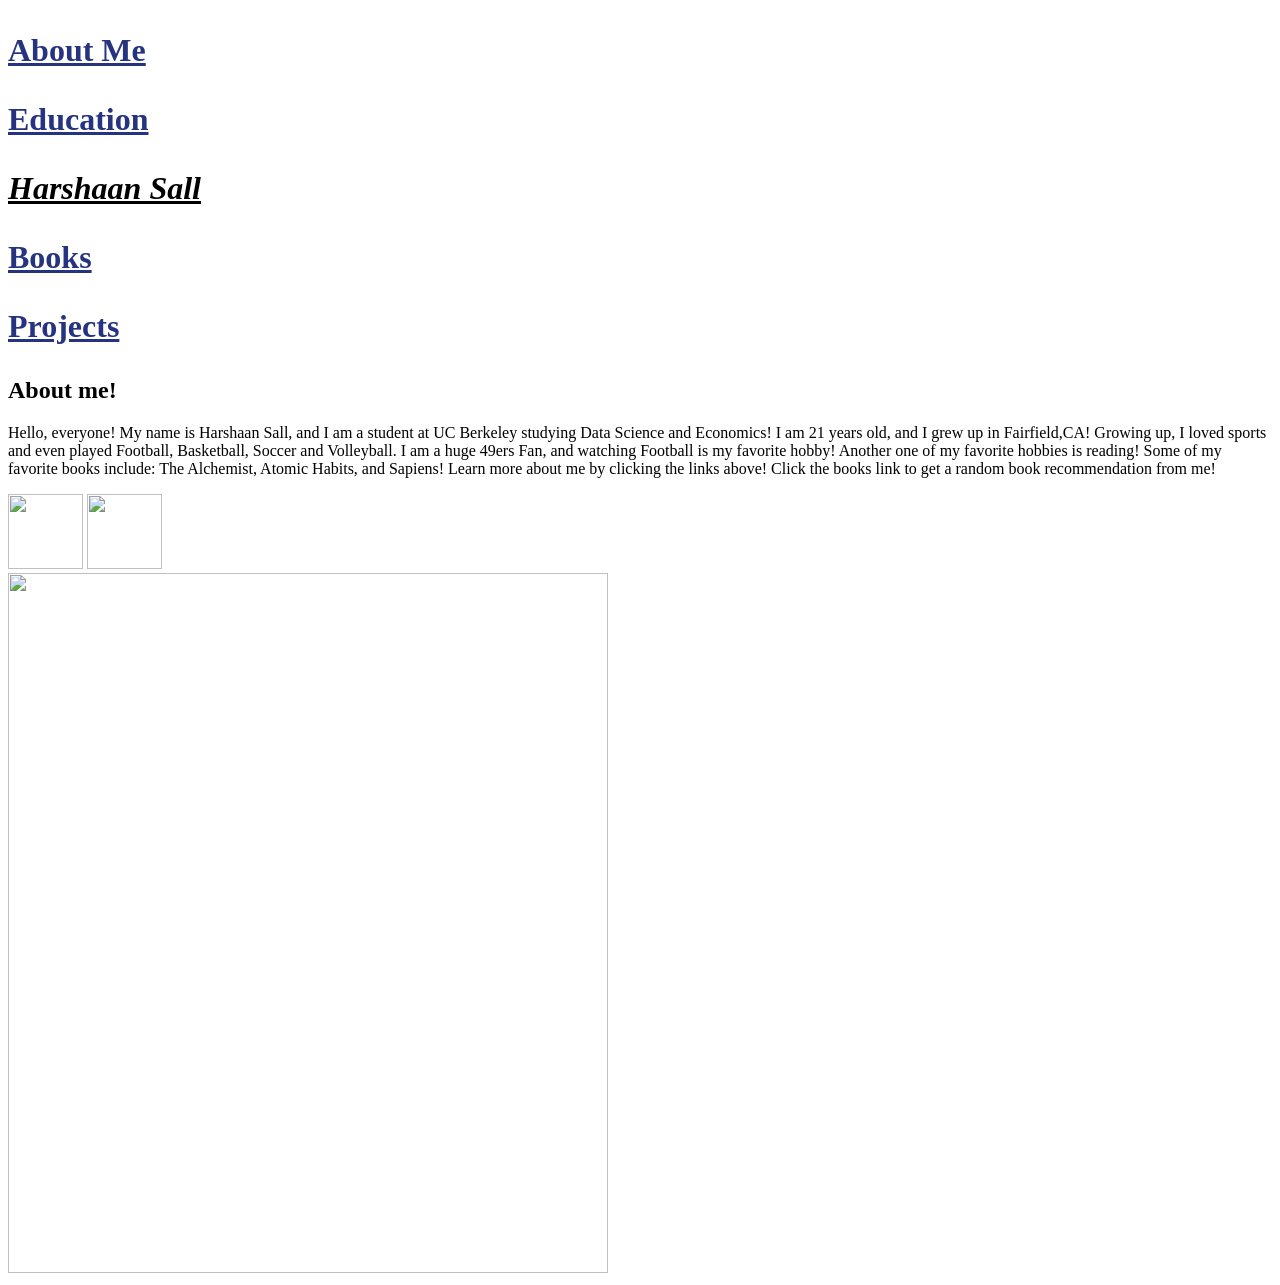
==== index.html @ 1d8c575d "New Wesbite!" ====
<!doctype html>
<html>

    <head>
        <title>
            Harshaan's Personal Website!
        </title>
        <link rel="stylesheet" type="text/css" href="assets/css/style.css" />
    </head>
    <body>
        <h1>
            <p id="home" >
             <a
             href="file:///Users/harshaansall/Desktop/WDD/FinalProject/personalwebsite/index.html" style="color: rgb(37, 51, 129);"> About Me
             </a>
            </p>
            <p id="edu" >
                <a
                href="file:///Users/harshaansall/Desktop/WDD/FinalProject/personalwebsite/edu.html" style="color: rgb(37, 51, 129);"> Education
                </a>
               </p>
            <strong id="title">
                <u>
                 <em>Harshaan Sall</em>
                </u>
             </strong>
             <p id="menu">
                 <a
                     href="file:///Users/harshaansall/Desktop/WDD/FinalProject/personalwebsite/book.html" style="color: rgb(37, 51, 129);"> Books
                 </a>
             </p> 
             <p id="projects">
                <a
                    href="file:///Users/harshaansall/Desktop/WDD/FinalProject/personalwebsite/index.html" style="color: rgb(37, 51, 129);"> Projects
                </a>
            </p> 
         </h1>
    </body>
    <div id="about">
        <div id="aboutp1">
        <body>
            <h2>
                About me!
            </h2>
            <p>
                Hello, everyone! My name is Harshaan Sall, and I am a student at UC Berkeley studying
                Data Science and Economics! I am 21 years old, and I grew up in Fairfield,CA! Growing up,
                I loved sports and even played Football, Basketball, Soccer and Volleyball. I am a huge 
                49ers Fan, and watching Football is my favorite hobby! Another one of my favorite hobbies
                is reading! Some of my favorite books include: The Alchemist, Atomic Habits, and Sapiens!
                Learn more about me by clicking the links above! Click the books link to get a random book
                recommendation from me!
            </p>
            <div id="animations">
            <img id="basketball" src="assets/img/basketball.png" width="75" height="75">
            <img id="football" src="assets/img/football.png" width="75" height="75">
            </div>
        </body>
        </div>
        <img src="assets/img/harshaanpic2.jpg" width="600" height="700">
    </div>
    
</html>
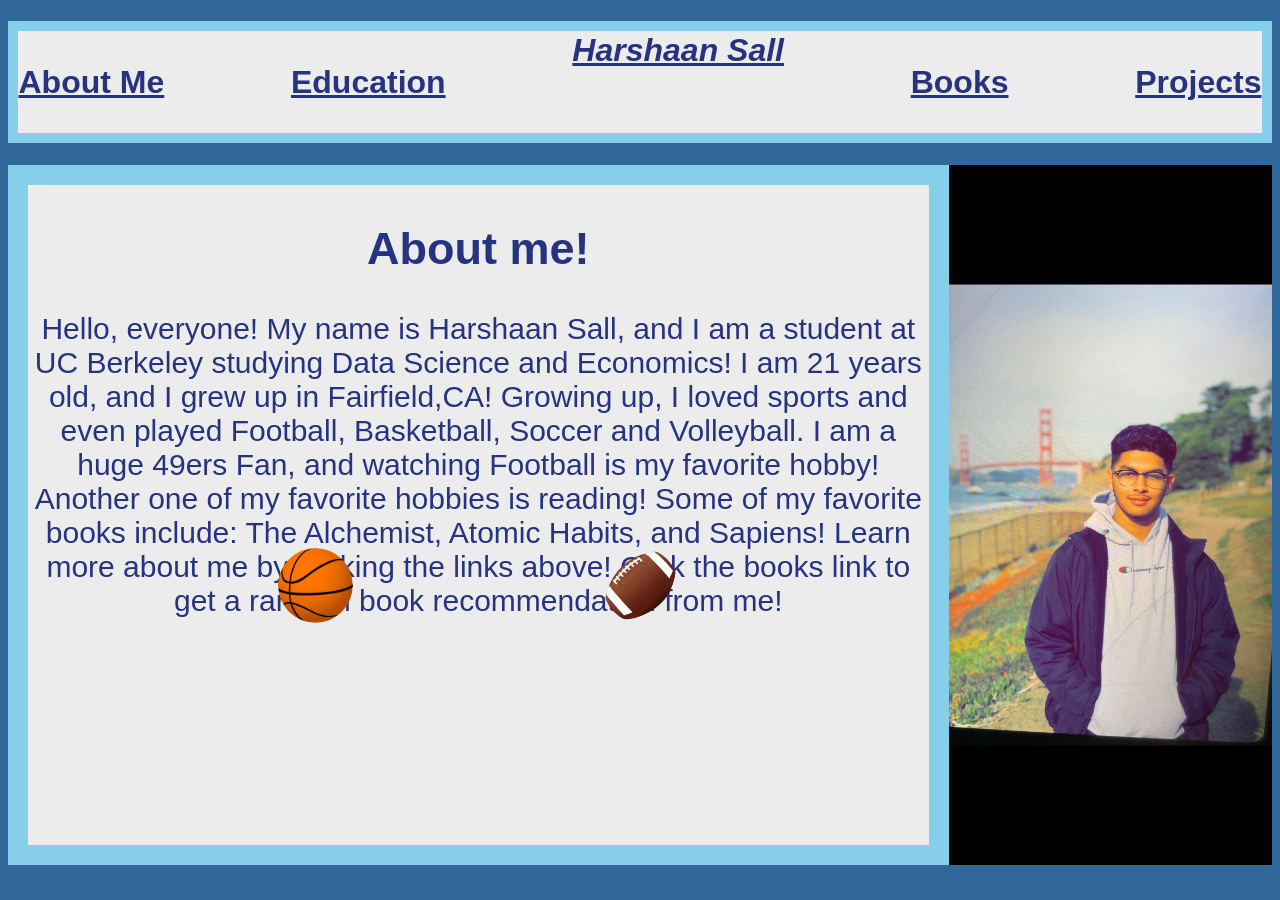
==== commit d88afda6: "updated indexes" ====
--- a/index.html
+++ b/index.html
@@ -11,12 +11,12 @@
         <h1>
             <p id="home" >
              <a
-             href="file:///Users/harshaansall/Desktop/WDD/FinalProject/personalwebsite/index.html" style="color: rgb(37, 51, 129);"> About Me
+             href="file:///Users/harshaansall/Documents/GitHub/harshaansall.github.io/index.html" style="color: rgb(37, 51, 129);"> About Me
              </a>
             </p>
             <p id="edu" >
                 <a
-                href="file:///Users/harshaansall/Desktop/WDD/FinalProject/personalwebsite/edu.html" style="color: rgb(37, 51, 129);"> Education
+                href="file:///Users/harshaansall/Documents/GitHub/harshaansall.github.io/edu.html" style="color: rgb(37, 51, 129);"> Education
                 </a>
                </p>
             <strong id="title">
@@ -26,12 +26,12 @@
              </strong>
              <p id="menu">
                  <a
-                     href="file:///Users/harshaansall/Desktop/WDD/FinalProject/personalwebsite/book.html" style="color: rgb(37, 51, 129);"> Books
+                     href="file:///Users/harshaansall/Documents/GitHub/harshaansall.github.io/book.html" style="color: rgb(37, 51, 129);"> Books
                  </a>
              </p> 
              <p id="projects">
                 <a
-                    href="file:///Users/harshaansall/Desktop/WDD/FinalProject/personalwebsite/index.html" style="color: rgb(37, 51, 129);"> Projects
+                    href="file:///Users/harshaansall/Documents/GitHub/harshaansall.github.io/index.html" style="color: rgb(37, 51, 129);"> Projects
                 </a>
             </p> 
          </h1>
--- a/assets/css/style.css
+++ b/assets/css/style.css
@@ -0,0 +1,85 @@
+body, html {
+    background-color: rgb(49, 104, 156);
+    font-family: nobel, sans-serif;
+	font-style: normal;
+}
+
+#title{
+    font-family: sans-serif;
+    font-style: normal;
+    color:rgb(37, 51, 129);
+}
+
+h1 {
+    display: flex;
+    justify-content: space-between;
+    color: rgb(37, 51, 129);
+    text-align: center;
+    background-color: #ececec;
+    border: 10px solid skyblue;
+    padding: .5px;
+}
+
+#aboutp1 {
+    font-family: sans-serif;
+    font-style: normal;
+    font-size: 30px;
+    color:rgb(37, 51, 129);
+    background-color: #ececec;
+    border: 20px solid skyblue;
+    padding: .5px;
+    text-align: center;
+}
+
+#about {
+    display: flex;
+    flex-direction: row;
+    justify-content: space-evenly;
+}
+#animations{
+    display: flex;
+    justify-content: space-evenly;
+}
+
+@keyframes bounce {
+    from {
+      transform: translateY(-10px);
+    }
+    to {
+      transform: translateY(20px);
+    }
+  }
+
+  #basketball {
+    display: block;
+    width: 75px;
+    border-radius: 50%;
+    z-index: 1;
+    transform: translateY(-100px);
+    /* TODO: Use animation property with 0.5s duration,
+       ease-in timing function, no delay, repeats 
+       infinitely, and alternates. */
+    animation: bounce 0.5s ease-in 0s infinite alternate;
+  
+  }
+
+  @keyframes throw {
+    from {
+      transform: translateX(-50px);
+    }
+    to {
+      transform: translateX(20px);
+    }
+  }
+
+  #football {
+    display: block;
+    width: 75px;
+    border-radius: 50%;
+    z-index: 1;
+    transform: translateY(-100px);
+    /* TODO: Use animation property with 0.5s duration,
+       ease-in timing function, no delay, repeats 
+       infinitely, and alternates. */
+    animation: throw 0.5s ease-in 0s infinite alternate;
+  }
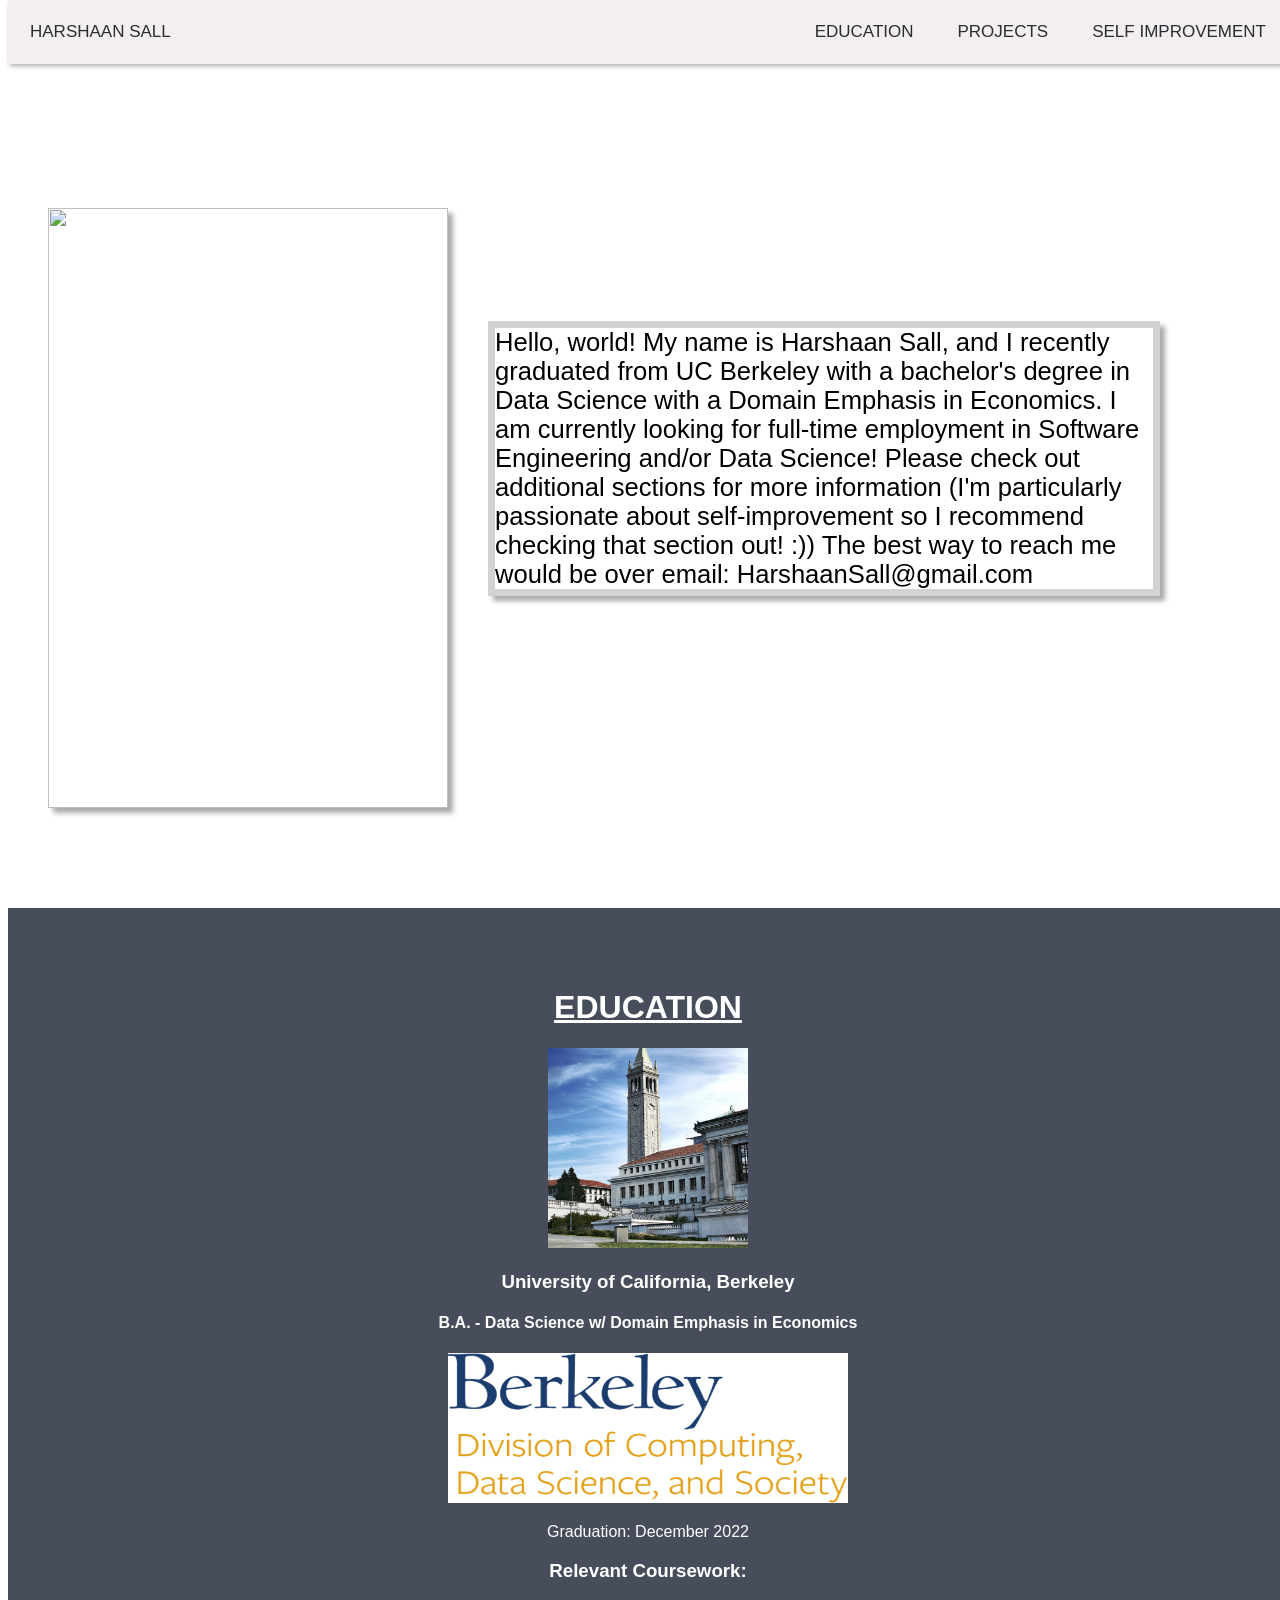
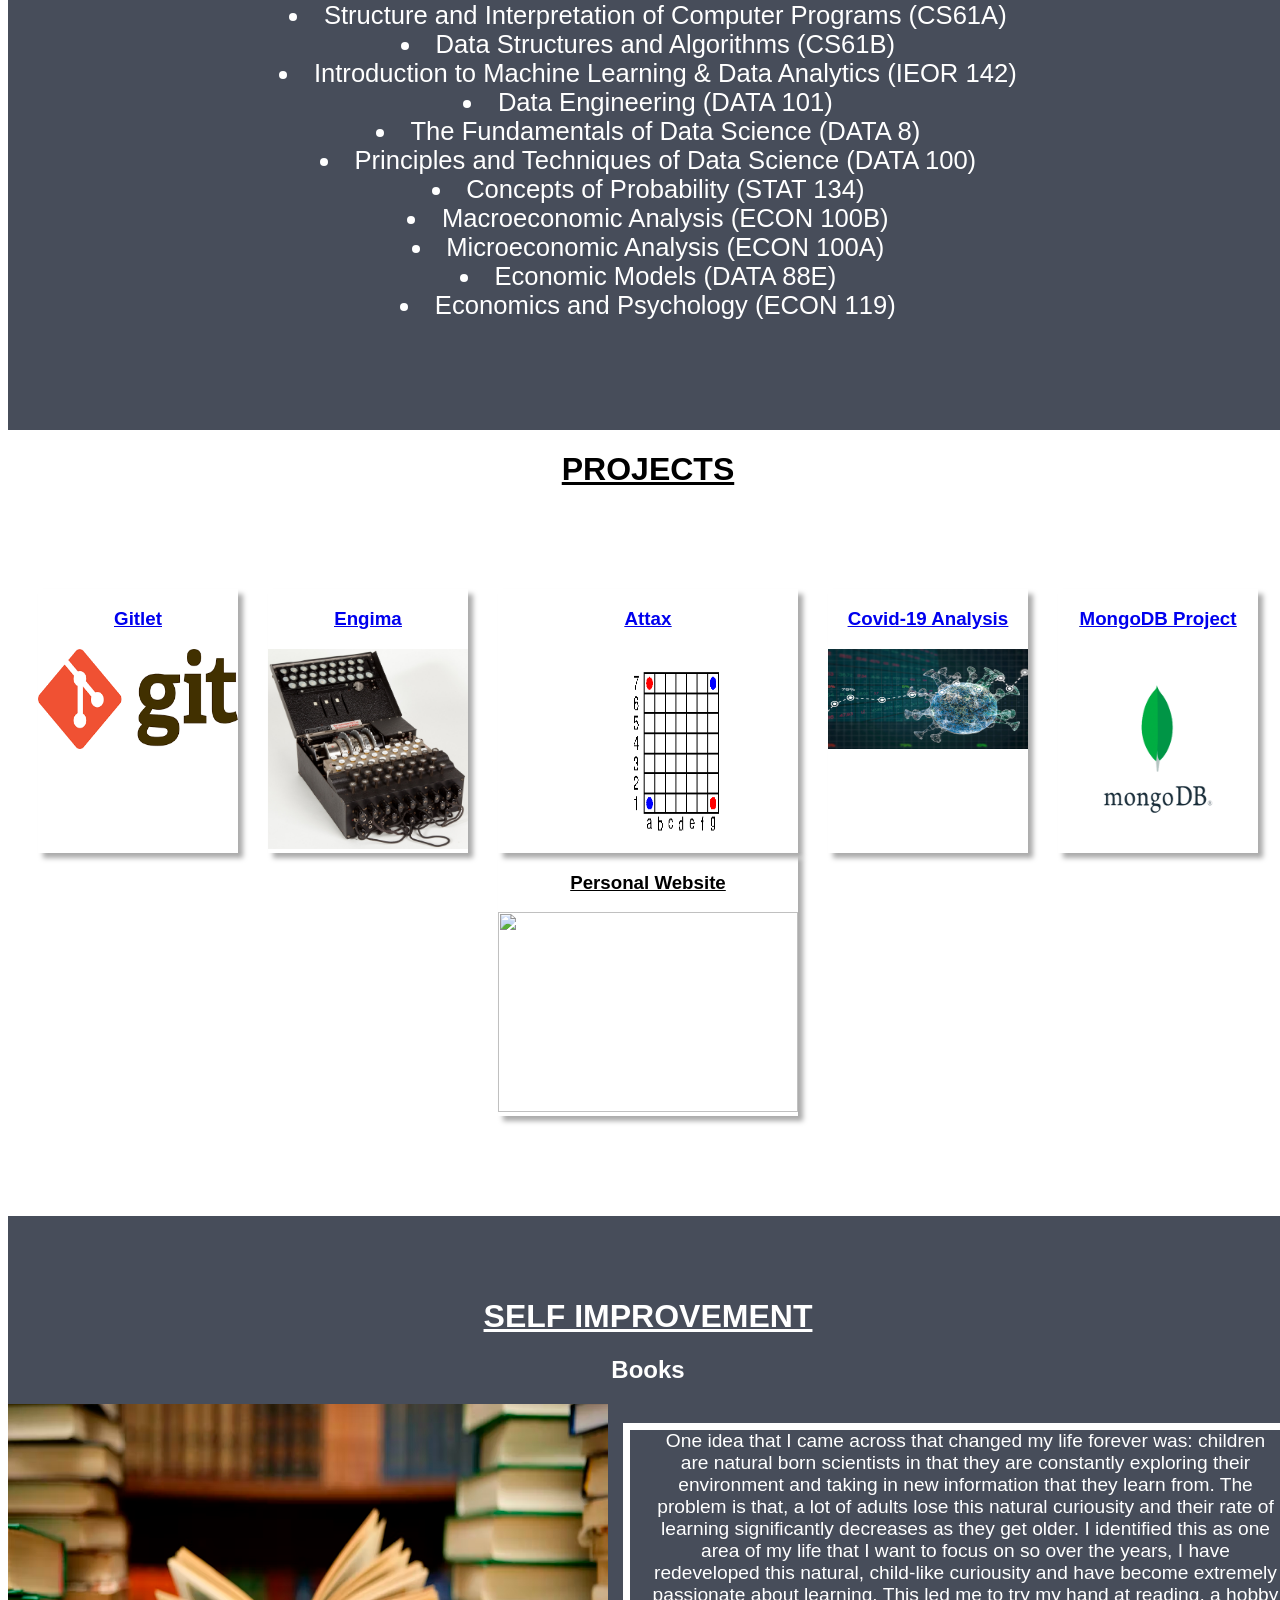
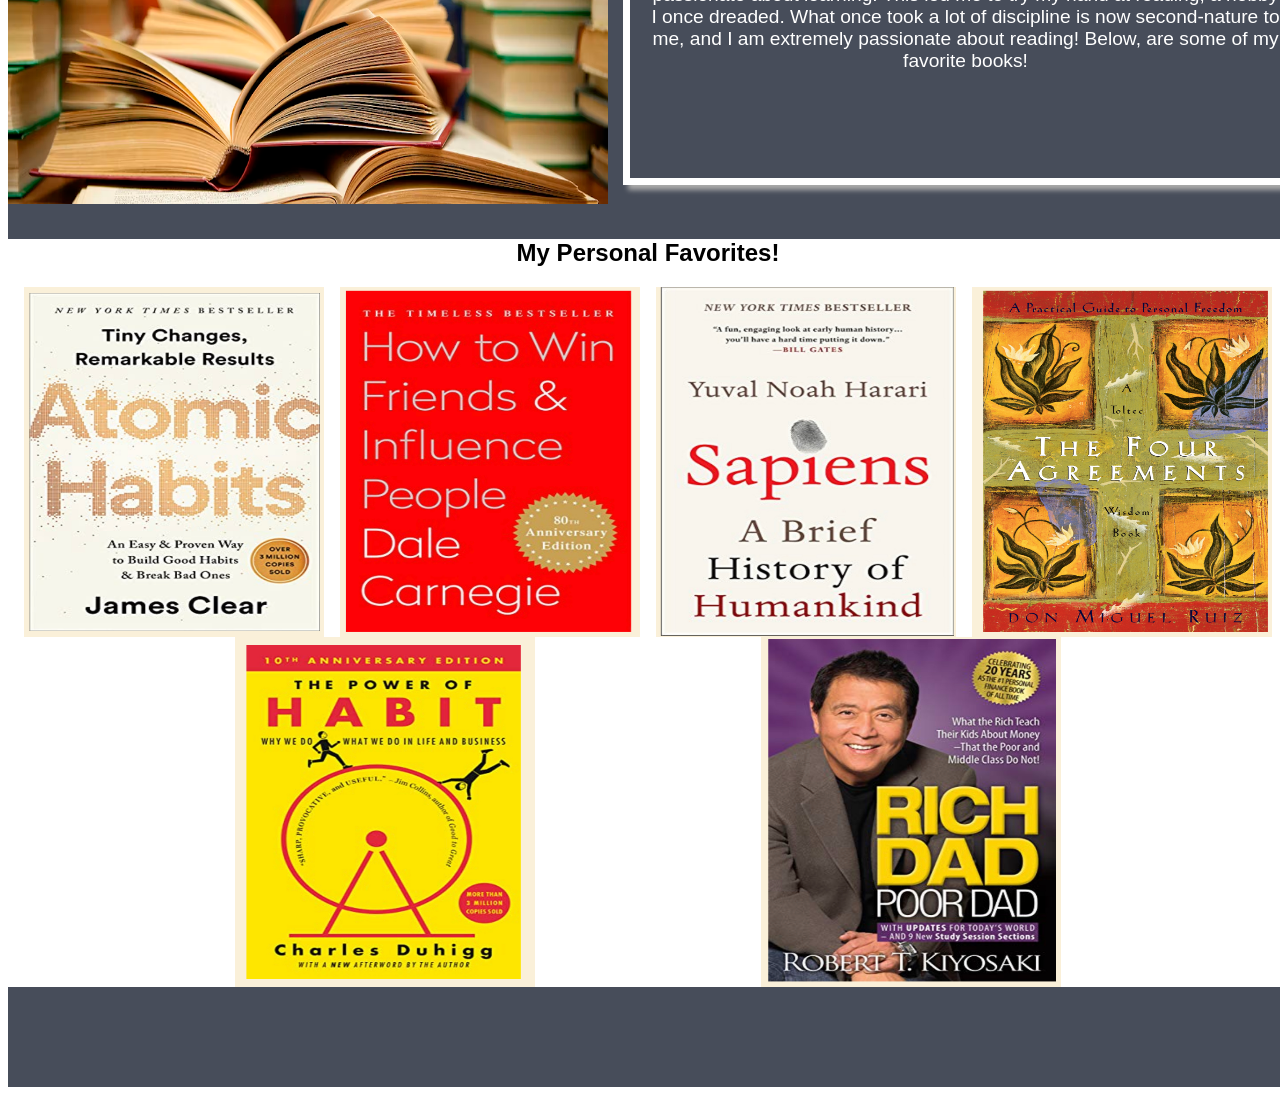
==== commit 180c9ef3: "Add files via upload First commit 4/4/23" ====
--- a/index.html
+++ b/index.html
@@ -1,63 +1,128 @@
-<!doctype html>
+<!DOCTYPE html>
 <html>
-
-    <head>
-        <title>
-            Harshaan's Personal Website!
-        </title>
-        <link rel="stylesheet" type="text/css" href="assets/css/style.css" />
-    </head>
-    <body>
-        <h1>
-            <p id="home" >
-             <a
-             href="file:///Users/harshaansall/Documents/GitHub/harshaansall.github.io/index.html" style="color: rgb(37, 51, 129);"> About Me
-             </a>
+  <head>
+    <title>Harshaan Sall Personal Website</title>
+    <meta name="viewport" content="width=device-width, initial-scale=1.0">
+    <link rel="stylesheet" href="assets/css/style.css" />
+  </head>
+  <body>
+    <nav>
+        <a href="#home-section" class="nav-item">HARSHAAN SALL</a>
+        <a href="#improve-section" class="nav-item">SELF IMPROVEMENT</a>
+        <a href="#project-section" class="nav-item">PROJECTS</a>
+        <a href="#education-section" class="nav-item">EDUCATION</a>
+    </nav>
+    <!-- home section -->
+    <div id="home-section">
+        <img id="gradpic" src="assets/img/GradPic.jpg"
+            width="400"
+            height="600"/>
+        <p class="content">Hello, world! My name is Harshaan Sall, and I recently graduated from UC Berkeley with a 
+            bachelor's degree in Data Science with a Domain Emphasis in Economics. I am currently looking for full-time employment in 
+            Software Engineering and/or Data Science! Please check out additional sections for more information (I'm particularly 
+            passionate about self-improvement so I recommend checking that section out! :)) The best way to reach me would be over email:
+            HarshaanSall@gmail.com
+        </p>
+    </div>
+    <!-- Education Section -->
+    <div id="education-section">
+        <h1 id='edu'>EDUCATION</h1>
+        <img id="Berk" src="assets/img/UCB.webp" height=200 width="200">
+        <h3>University of California, Berkeley</h3>
+        <h4>B.A. - Data Science w/ Domain Emphasis in Economics</h4>
+        <img id="logo" src="assets/img/DSLogo.png" width="400" height = "150">
+        <p>Graduation: December 2022</p>
+        <h3>Relevant Coursework:</h3>
+        <div id="classes">
+                <li>Structure and Interpretation of Computer Programs (CS61A)
+                <li>Data Structures and Algorithms (CS61B)
+                <li> Introduction to Machine Learning & Data Analytics (IEOR 142)
+                <li>Data Engineering (DATA 101)
+                <li>The Fundamentals of Data Science (DATA 8)
+                <li>Principles and Techniques of Data Science (DATA 100)
+                <li>Concepts of Probability (STAT 134)
+                <li>Macroeconomic Analysis (ECON 100B)
+                <li>Microeconomic Analysis (ECON 100A)
+                <li>Economic Models (DATA 88E)
+                <li> Economics and Psychology (ECON 119)
+        </div>
+    </div>
+    <!-- Projects Section -->
+    <h1 id="projheader">PROJECTS</h1>
+    <div id="project-section">
+        <div class="proj" id="gitlet">
+            <a href="https://github.com/harshaansall/Project-3">
+                <h3>Gitlet</h3>
+                <img id="git" src="assets/img/gitlet.png" height="100" width="200">
+            </a>
+        </div>
+        <div class="proj" id="engima">
+            <a href="https://github.com/harshaansall/Proj-1">
+                <h3>Engima</h3>
+                <img id="git" src="assets/img/enigma.jpeg" height="200" width="200">
+            </a>
+        </div>
+        <div class="proj" id="attax">
+            <a href="https://github.com/harshaansall/Proj-2">
+                <h3>Attax</h3>
+                <img id="git" src="assets/img/attax.png" height="200" width="300">
+            </a>
+        </div>
+        <div class="proj" id="covid">
+            <a href="https://github.com/harshaansall/DS100-Covid-19-Analysis">
+                <h3>Covid-19 Analysis</h3>
+                <img id="covid" src="assets/img/covid.jpeg" height="100" width="200">
+            </a>
+        </div>
+        <div class="proj" id="mongo">
+            <a href="https://github.com/harshaansall/Proj-4-Mongo">
+                <h3>MongoDB Project</h3>
+                <img id="git" src="assets/img/mongo.jpeg" height="200" width="200">
+            </a>
+        </div>
+        <div class="proj" id="attax">
+            <h3>Personal Website</h3>
+            <img id="git" src="assets/img/GradPic.jpg" height="200" width="300">
+        </div>
+    </div>
+    <!-- Self improvement section -->
+    <div id="improve-section">
+        <h1 id="self">SELF IMPROVEMENT</h1>
+        <h2>Books</h2>
+        <div id="books">
+            <img id="book" src="assets/img/Books/book.jpeg" height="400" width="600">
+            <p id="booksIntro">
+                One idea that I came across that changed my life forever was: children are natural born scientists in that they are
+                constantly exploring their environment and taking in new information that they learn from. The problem is that, a lot of adults 
+                lose this natural curiousity and their rate of learning significantly decreases as they get older. I identified this as one area 
+                of my life that I want to focus on so over the years, I have redeveloped this natural, child-like curiousity and have become 
+                extremely passionate about learning. This led me to try my hand at reading, a hobby I once dreaded. What once took a lot of 
+                discipline is now second-nature to me, and I am extremely passionate about reading! Below, are some of my favorite books!
             </p>
-            <p id="edu" >
-                <a
-                href="file:///Users/harshaansall/Documents/GitHub/harshaansall.github.io/edu.html" style="color: rgb(37, 51, 129);"> Education
-                </a>
-               </p>
-            <strong id="title">
-                <u>
-                 <em>Harshaan Sall</em>
-                </u>
-             </strong>
-             <p id="menu">
-                 <a
-                     href="file:///Users/harshaansall/Documents/GitHub/harshaansall.github.io/book.html" style="color: rgb(37, 51, 129);"> Books
-                 </a>
-             </p> 
-             <p id="projects">
-                <a
-                    href="file:///Users/harshaansall/Documents/GitHub/harshaansall.github.io/index.html" style="color: rgb(37, 51, 129);"> Projects
-                </a>
-            </p> 
-         </h1>
-    </body>
-    <div id="about">
-        <div id="aboutp1">
-        <body>
-            <h2>
-                About me!
-            </h2>
-            <p>
-                Hello, everyone! My name is Harshaan Sall, and I am a student at UC Berkeley studying
-                Data Science and Economics! I am 21 years old, and I grew up in Fairfield,CA! Growing up,
-                I loved sports and even played Football, Basketball, Soccer and Volleyball. I am a huge 
-                49ers Fan, and watching Football is my favorite hobby! Another one of my favorite hobbies
-                is reading! Some of my favorite books include: The Alchemist, Atomic Habits, and Sapiens!
-                Learn more about me by clicking the links above! Click the books link to get a random book
-                recommendation from me!
-            </p>
-            <div id="animations">
-            <img id="basketball" src="assets/img/basketball.png" width="75" height="75">
-            <img id="football" src="assets/img/football.png" width="75" height="75">
+        </div>
+        <div id="favBooks">
+            <h2>My Personal Favorites!</h2>
+            <div id="bookpics">
+                <img id="Atomic Habits" src="assets/img/Books/AtomicHabits.jpeg" height="350" width="300">
+                <img id="htfwif" src="assets/img/Books/htwfip.jpeg" height="350" width="300">
+                <img id="Sapiens" src="assets/img/Books/sapiens.jpeg" height="350" width="300">
+                <img id="4Agreements" src="assets/img/Books/4Agreements.jpeg" height="350" width="300">
+                <img id="poh" src="assets/img/Books/POH.jpeg" height="350" width="300">
+                <img id="rdpd" src="assets/img/Books/RDPD.jpeg" height="350" width="300">
             </div>
-        </body>
         </div>
-        <img src="assets/img/harshaanpic2.jpg" width="600" height="700">
+        <!-- <div>
+            <h2>Health</h2>
+            <h3>Summary:</h3>
+            <div id="health">
+                <img src="assets/img/health.jpeg">
+                <p>I believe strongly in investing in your health and body in order to be the best version of yourself!
+               Over the past few years, I've identified my health as one area of my life I'd like to improve. 
+               Fundamentally, your body is a machine that, like machinerey in other disciplines, relies on energy from 
+               fuel to do work. Since the human body uses food as fuel, it is important to fuel 
+                </p>
+            </div>
+        </div> -->
     </div>
-    
+  </body>
 </html>
--- a/assets/css/style.css
+++ b/assets/css/style.css
@@ -1,85 +1,147 @@
-body, html {
-    background-color: rgb(49, 104, 156);
+body {
+    background-color: white;
+    width: 100%;
+	height: 100%;
     font-family: nobel, sans-serif;
-	font-style: normal;
+}
+html{
+    scroll-behavior: smooth;
 }
 
-#title{
-    font-family: sans-serif;
-    font-style: normal;
-    color:rgb(37, 51, 129);
+nav {
+	background-color: rgb(244, 239, 239);
+	position:fixed;
+    width: 100%;
+	box-shadow: 2px 2px 5px #aaaaaa;
+    font-size: 100px;
+    z-index: 10000;
+    top: 0;
 }
 
-h1 {
-    display: flex;
-    justify-content: space-between;
-    color: rgb(37, 51, 129);
-    text-align: center;
-    background-color: #ececec;
-    border: 10px solid skyblue;
-    padding: .5px;
+.nav-item:first-child {
+	float: left;
+	font-weight: 500;
 }
 
-#aboutp1 {
-    font-family: sans-serif;
-    font-style: normal;
-    font-size: 30px;
-    color:rgb(37, 51, 129);
-    background-color: #ececec;
-    border: 20px solid skyblue;
-    padding: .5px;
+.nav-item {
+	color: #2a2d34;
+	float: right;
+	display: block;
+	text-align: center;
+	padding: 22px;
+	text-decoration: none;
+	font-size: 17px;
+	font-weight: 500;
+}
+
+.nav-item:hover{
+     text-decoration: underline;
+}
+
+#home-section{
+    display: flex; 
+	align-items: center; 
+	align-content: center;
+    font-size: 35px;
+    margin-right: 10%;
+    padding-top: 100px;
+    padding-bottom: 100px;
+}
+
+#gradpic{
+    margin-top: 100px;
+    float: left;
+    margin-right: 40px;
+    margin-left:40px;
+    box-shadow: 5px 5px 5px #aaaaaa;
+}
+
+.content{
+    border: solid lightgray 7px;
+    box-shadow: 5px 5px 5px #aaaaaa;
+    font-size: 2vw;
+}
+
+#education-section{
+    padding-top: 60px;
+    padding-bottom: 100px;
+    text-align: center;
+    color: white;
+    background-color: #474d5a;
+}
+
+#edu{
+    text-decoration-line: underline;
+}
+
+#classes{
+    font-size: 20px;
+    margin: 10px 0;
+    padding-left: 0;
+    font-size: 2vw;
+}
+
+#project-section{
+    padding-top: 60px;
+    padding-bottom: 100px;
+    text-align:center;
+    display: flex;
+    justify-content: space-evenly;
+    flex-wrap: wrap;
+}
+
+#projheader{
+    padding-bottom: 20px;
+    text-decoration: underline;
     text-align: center;
 }
+.proj{
+    box-shadow: 5px 5px 5px #aaaaaa;
+    text-decoration: underline;
+}
 
-#about {
-    display: flex;
-    flex-direction: row;
-    justify-content: space-evenly;
+#self{
+    text-decoration: underline;
 }
-#animations{
+
+#improve-section{
+    padding-top: 60px;
+    padding-bottom: 100px;
+    text-align: center;
+    color: white;
+    background-color: #474d5a;
+}
+
+#booksIntro{
+    font-size: 1.5vw;
+    text-align: center;
+    border: solid white 7px;
+    box-shadow: 5px 5px 5px #aaaaaa;
+    padding-left: 20px;
+}
+
+#book{
+    padding-right: 15px;
+}
+#favBooks{
+    background-color: white;
+    color: black;
+}
+#bookpics{
     display: flex;
     justify-content: space-evenly;
+    flex-wrap: wrap;
 }
 
-@keyframes bounce {
-    from {
-      transform: translateY(-10px);
-    }
-    to {
-      transform: translateY(20px);
-    }
-  }
+#books{
+    display: flex;
+    padding-bottom: 15px;
+}
 
-  #basketball {
-    display: block;
-    width: 75px;
-    border-radius: 50%;
-    z-index: 1;
-    transform: translateY(-100px);
-    /* TODO: Use animation property with 0.5s duration,
-       ease-in timing function, no delay, repeats 
-       infinitely, and alternates. */
-    animation: bounce 0.5s ease-in 0s infinite alternate;
-  
-  }
-
-  @keyframes throw {
-    from {
-      transform: translateX(-50px);
-    }
-    to {
-      transform: translateX(20px);
-    }
-  }
-
-  #football {
-    display: block;
-    width: 75px;
-    border-radius: 50%;
-    z-index: 1;
-    transform: translateY(-100px);
-    /* TODO: Use animation property with 0.5s duration,
-       ease-in timing function, no delay, repeats 
-       infinitely, and alternates. */
-    animation: throw 0.5s ease-in 0s infinite alternate;
-  }
+#health{
+    display: flex;
+    justify-content: space-evenly;
+    font-size: 1.5vw;
+    border: solid white 7px;
+    box-shadow: 5px 5px 5px #aaaaaa;
+}
